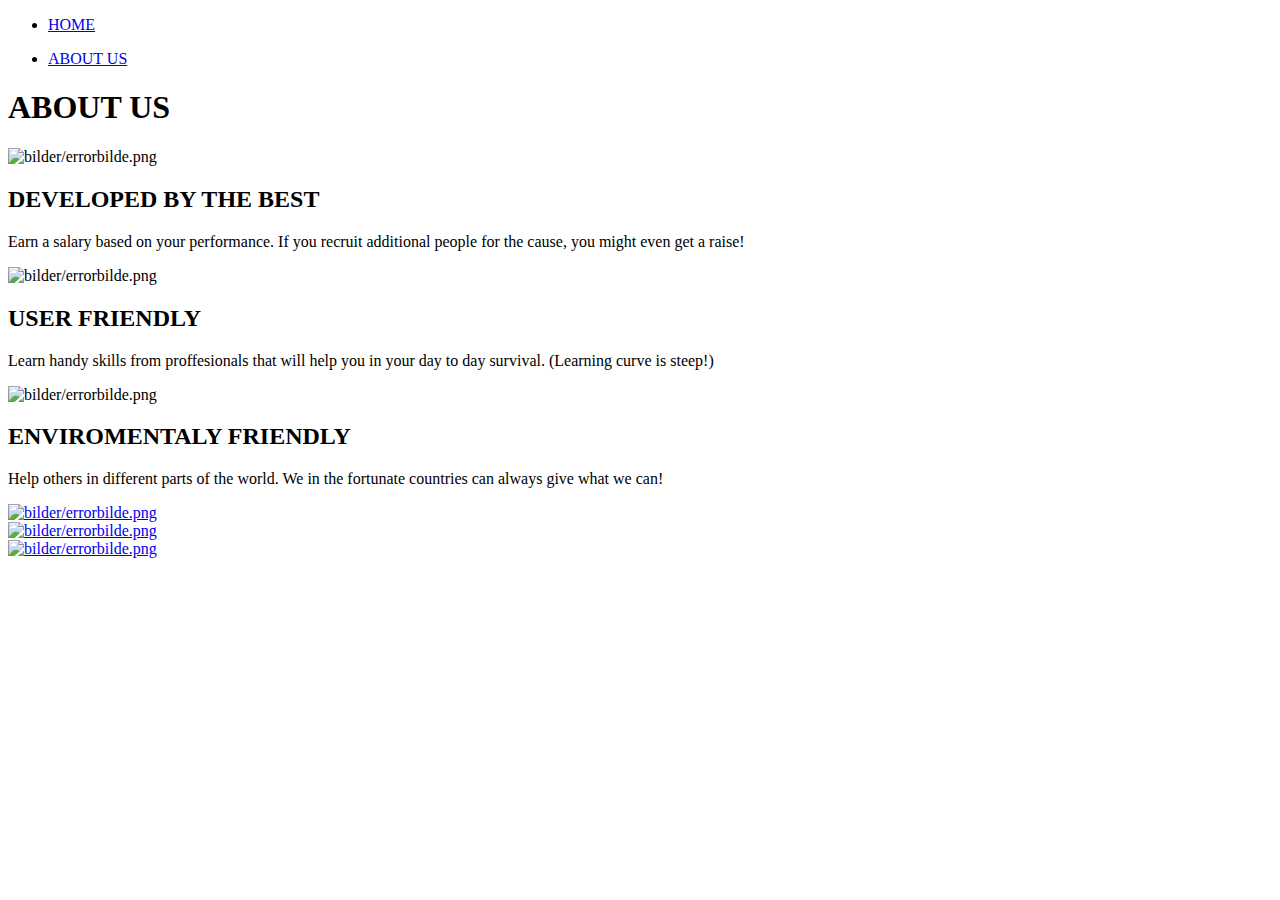
==== aboutus.html @ 19cf385a "A slightly more functioning product" ====
<!DOCTYPE html>
<html lang="en">
<head>
	<title>Kul nettside</title>
	<meta charset="UTF-8">
	<meta name="viewport" content="width=device-width, initial-scale=1.0">
	<meta name="description" content="Progress through connections0">
	<meta name="keywords" content="Humble, stayhungry, gitgud">
	<meta name="author" content="Gruppe 4">
	<link rel="stylesheet" href="style.css">
</head>
<body>
	<main>
		<div class="headermain">
			<nav id="toppNav">
				<ul>
					<li class="headerlinker"><a class="stylelink" href="index.html"><p>HOME</p></a></li>
					<li class="headerlinker"><a class="stylelink" href="aboutus.html"><p>ABOUT US</p></a></li>
				</ul>
			</nav>
		</div>

		<div class="firstheader">
			<div><h1>ABOUT US</h1></div>
		</div>

		<div class="perkhoved">
			<div class="perkparent">
				<div><img class="perkbilde" src="bilder/code.jpg" alt="bilder/errorbilde.png"></div>
				<div class="perkoverskrift"><h2>DEVELOPED BY THE BEST</h2></div>
				<div class="perkttekst"><p>Earn a salary based on your performance. If you recruit additional people for the cause, you might even get a raise!</p></div>
			</div>

			<div class="perkparent">
				<div><img class="perkbilde" src="bilder/user.jpg" alt="bilder/errorbilde.png"></div>
				<div class="perkoverskrift"><h2>USER FRIENDLY</h2></div>
				<div class="perkttekst"><p>Learn handy skills from proffesionals that will help you in your day to day survival. (Learning curve is steep!)</p></div>
			</div>

			<div class="perkparent">
				<div><img class="perkbilde" src="bilder/enviroment.jpg" alt="bilder/errorbilde.png"></div>
				<div class="perkoverskrift"><h2>ENVIROMENTALY FRIENDLY</h2></div>
				<div class="perkttekst"><p>Help others in different parts of the world. We in the fortunate countries can always give what we can!</p></div>
			</div>
		</div>
	</main>
	<footer>
		<div class="footermain">
			<div class="footerparent">
				<li class="footerbilde"><a class="stylelink" href="https://www.facebook.com/"><img class="socialpic" src="bilder/facebook.png" alt="bilder/errorbilde.png"></a></li>
	 			<li class="footerbilde"><a class="stylelink" href="https://www.Twitter.com/"><img class="socialpic" src="bilder/twitter.png" alt="bilder/errorbilde.png"></a></li>
	 			<li class="footerbilde"><a class="stylelink" href="https://www.Instagram.com/"><img class="socialpic" src="bilder/instagram.png" alt="bilder/errorbilde.png"></a></li>
	 		</div>	
		 </div>
	</footer>
</body>
</html>
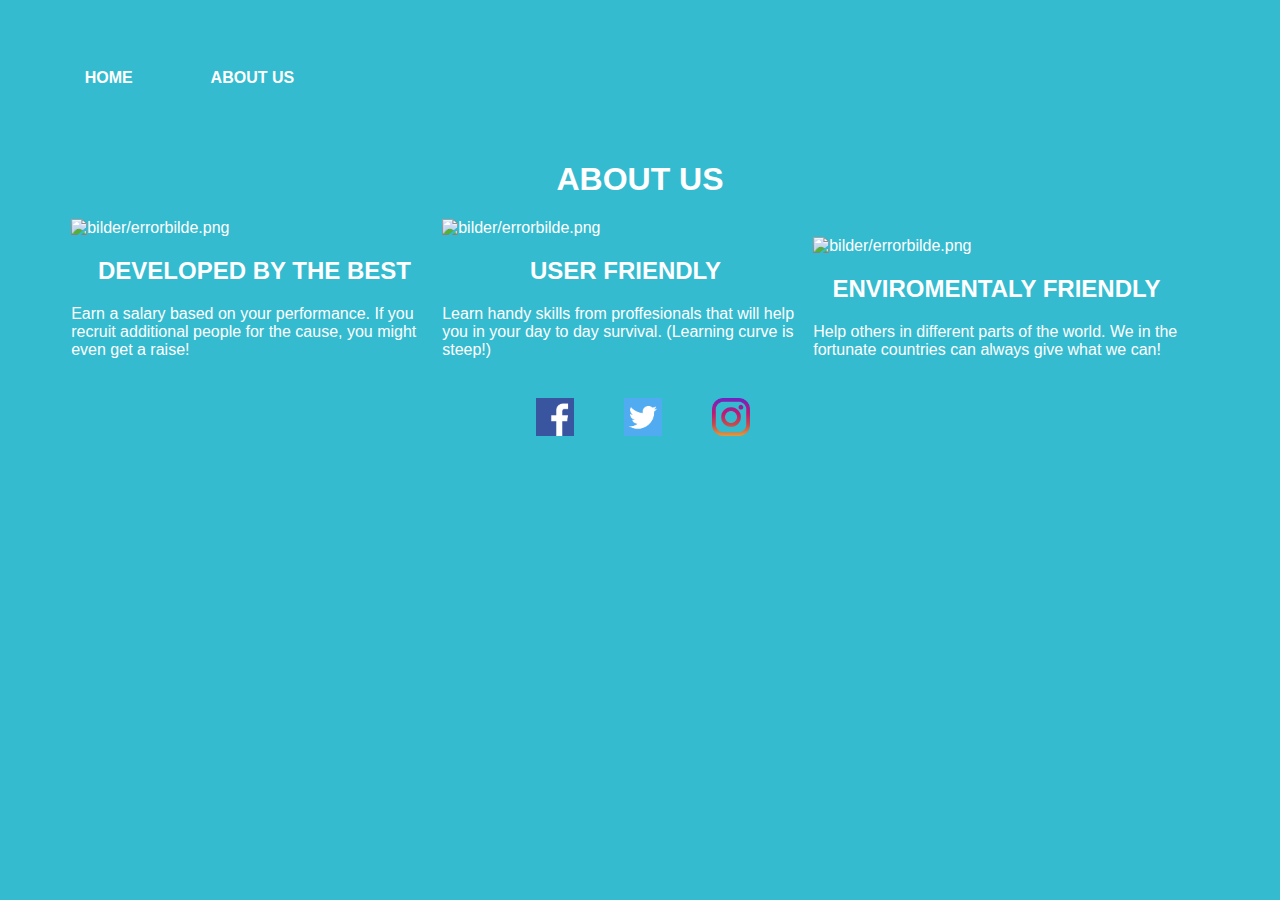
==== commit 3f0696d3: "A slightly more functioning product" ====
--- a/aboutus.html
+++ b/aboutus.html
@@ -7,7 +7,7 @@
 	<meta name="description" content="Progress through connections0">
 	<meta name="keywords" content="Humble, stayhungry, gitgud">
 	<meta name="author" content="Gruppe 4">
-	<link rel="stylesheet" href="style.css">
+	<link rel="stylesheet" href="static/style.css">
 </head>
 <body>
 	<main>
@@ -47,9 +47,9 @@
 	<footer>
 		<div class="footermain">
 			<div class="footerparent">
-				<li class="footerbilde"><a class="stylelink" href="https://www.facebook.com/"><img class="socialpic" src="bilder/facebook.png" alt="bilder/errorbilde.png"></a></li>
-	 			<li class="footerbilde"><a class="stylelink" href="https://www.Twitter.com/"><img class="socialpic" src="bilder/twitter.png" alt="bilder/errorbilde.png"></a></li>
-	 			<li class="footerbilde"><a class="stylelink" href="https://www.Instagram.com/"><img class="socialpic" src="bilder/instagram.png" alt="bilder/errorbilde.png"></a></li>
+				<li class="footerbilde"><a class="stylelink" href="https://www.facebook.com/"><img class="socialpic" src="img/facebook.png" alt="img/errorbilde.png"></a></li>
+	 			<li class="footerbilde"><a class="stylelink" href="https://www.Twitter.com/"><img class="socialpic" src="img/twitter.png" alt="img/errorbilde.png"></a></li>
+	 			<li class="footerbilde"><a class="stylelink" href="https://www.Instagram.com/"><img class="socialpic" src="img/instagram.png" alt="img/errorbilde.png"></a></li>
 	 		</div>	
 		 </div>
 	</footer>
--- a/static/style.css
+++ b/static/style.css
@@ -0,0 +1,109 @@
+* {
+	color: White;
+}
+
+body {
+	background-color: #34bbcf;
+	font-family: Arial, Helvetica, sans-serif;
+}
+
+.headermain {
+	width: 100%;
+}
+
+.toppnav {
+}
+
+.headerlinker {
+  display: inline-block;
+  padding: 3%;
+  text-align: center;
+  font-weight: bold;
+}
+
+.stylelink:link {
+  color: White;
+  background-color: transparent;
+  text-decoration: none;
+}
+
+.stylelink:visited {
+  color: White;
+  background-color: transparent;
+  text-decoration: none;
+}
+
+.stylelink:active {
+  color: White;
+  background-color: transparent;
+  text-decoration: underline;
+}
+
+.firstheader {
+	width: 100%;
+	color: White;
+	text-align: center;
+	font-family: Arial, Helvetica, sans-serif;
+}
+
+.perkhoved {
+	display: inline;
+ 	width: 100%;
+ 	color: White;
+ 	margin-left: 5%;
+}
+
+.perkparent {
+  display: inline-block;
+  width: 29%;
+}
+
+.perkoverskrift {
+	text-align: center;
+}
+
+.perkbilde {
+  max-width: 100%;
+  display: inline;
+  text-align: left;
+}
+
+.perktekst {
+	width: 100%;
+  background-color: White;
+}
+
+.perktekst {
+  width: 100%;
+  background-color: White;
+}
+
+footer {
+	position: relative;
+	justify-content: center;
+ 	align-items: center;
+ 	height: 10%;
+}
+
+.footerparent {
+	margin-left: 40%;
+}
+
+.footerbilde {
+  display: inline-flex;
+  max-width: 5%;
+  padding: 3%;
+}
+
+.socialpic {
+	width: 100%;
+}
+
+.button { /* Green */
+  border: none;
+  color: Black;
+  padding: 15px 32px;
+  text-align: center;
+  text-decoration: none;
+  font-size: 16px;
+}
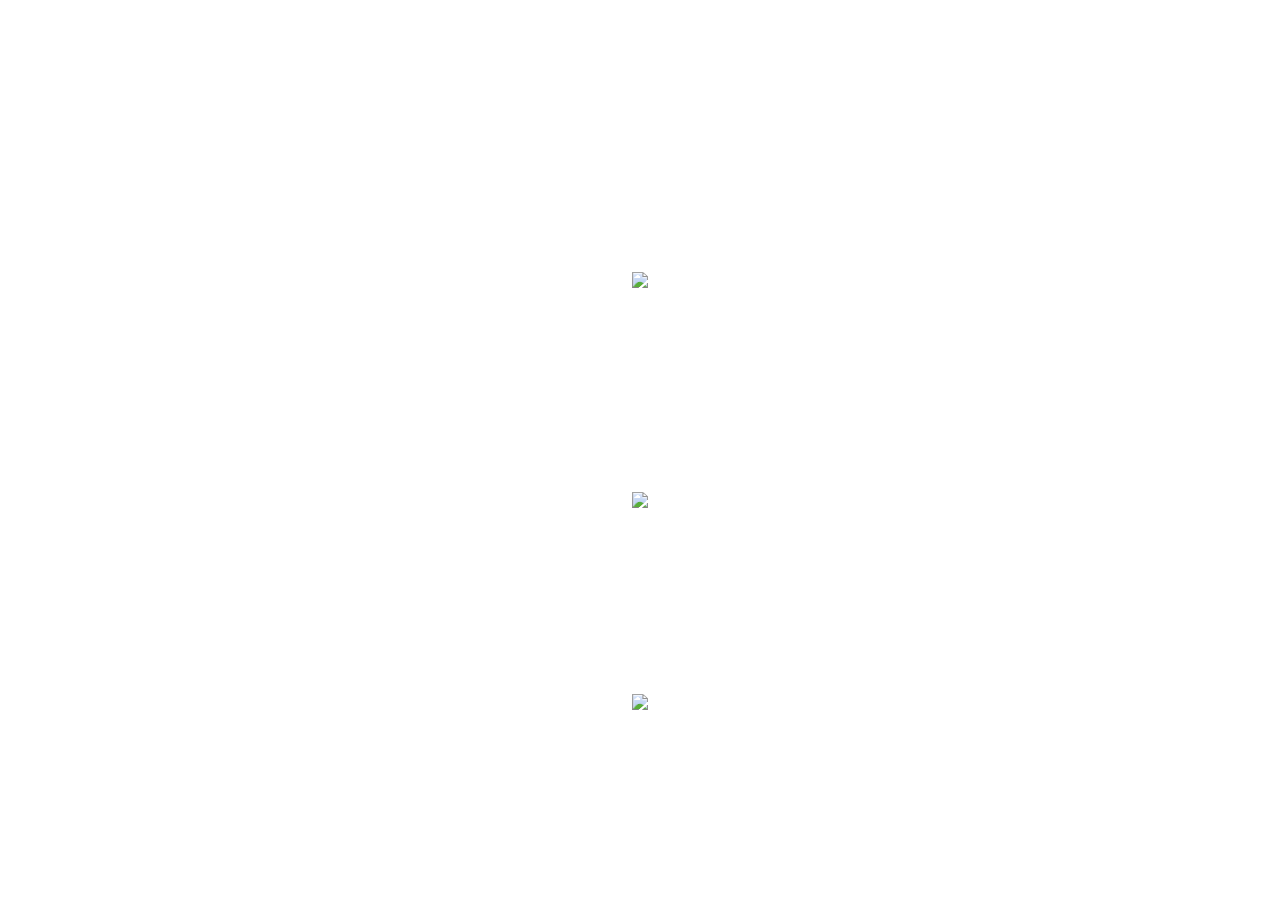
==== commit bd79307a: "HTML og CSS" ====
--- a/aboutus.html
+++ b/aboutus.html
@@ -1,7 +1,7 @@
 <!DOCTYPE html>
 <html lang="en">
 <head>
-	<title>Kul nettside</title>
+	<title>BREISÅS OCR</title>
 	<meta charset="UTF-8">
 	<meta name="viewport" content="width=device-width, initial-scale=1.0">
 	<meta name="description" content="Progress through connections0">
@@ -11,47 +11,43 @@
 </head>
 <body>
 	<main>
-		<div class="headermain">
-			<nav id="toppNav">
-				<ul>
-					<li class="headerlinker"><a class="stylelink" href="index.html"><p>HOME</p></a></li>
-					<li class="headerlinker"><a class="stylelink" href="aboutus.html"><p>ABOUT US</p></a></li>
-				</ul>
-			</nav>
-		</div>
-
-		<div class="firstheader">
-			<div><h1>ABOUT US</h1></div>
-		</div>
-
-		<div class="perkhoved">
-			<div class="perkparent">
-				<div><img class="perkbilde" src="bilder/code.jpg" alt="bilder/errorbilde.png"></div>
-				<div class="perkoverskrift"><h2>DEVELOPED BY THE BEST</h2></div>
-				<div class="perkttekst"><p>Earn a salary based on your performance. If you recruit additional people for the cause, you might even get a raise!</p></div>
+		<div class="bigbrother">
+			<div class="headermain">
+				<nav id="toppNav">
+					<ul>
+						<li class="headerlinker"><a class="stylelink" href="/"><p>HOME</p></a></li>
+						<li class="headerlinker"><a class="stylelink" href="/aboutus"><p>HOW TO USE THE SERVICE</p></a></li>
+					</ul>
+				</nav>
 			</div>
 
-			<div class="perkparent">
-				<div><img class="perkbilde" src="bilder/user.jpg" alt="bilder/errorbilde.png"></div>
-				<div class="perkoverskrift"><h2>USER FRIENDLY</h2></div>
-				<div class="perkttekst"><p>Learn handy skills from proffesionals that will help you in your day to day survival. (Learning curve is steep!)</p></div>
+			<div class="firstheader">
+				<div><h1>HOW TO USE THE SERVICE</h1></div>
 			</div>
 
-			<div class="perkparent">
-				<div><img class="perkbilde" src="bilder/enviroment.jpg" alt="bilder/errorbilde.png"></div>
-				<div class="perkoverskrift"><h2>ENVIROMENTALY FRIENDLY</h2></div>
-				<div class="perkttekst"><p>Help others in different parts of the world. We in the fortunate countries can always give what we can!</p></div>
+			<div class="perkhoved">
+				<div class="perkparent">
+					<div class="perkoverskrift"><h2>UPLOADING YOUR PICTURE</h2></div>
+					<div><img class="perkbilde" src="static/img/illu1.png"></div>
+					<div class="perktekst"><p>THE FIRST STEP IN THE PROCESS OF CONVERTING YOUR PICTURE, IS TO SELECT THE CHOSEN FILE. CLICK THE "VELG FIL" BUTTON TO OPEN FILE DISCOVERY AND SELECT YOUR PICTURE.</p></div>
+				</div>
+				<br>
+				<div class="perkparent">
+					<div class="perkoverskrift"><h2>START THE CONVERSION</h2></div>
+					<div><img class="perkbilde" src="static/img/illu2.png"></div>
+					<div class="perktekst"><p>ONCE YOU HAVE SELECTED YOUR PICTURE, THE NEXT STEP IS TO START THE CONVERSION. CLICK THE "SEND INN" BUTTON TO PROCEED.</p></div>
+				</div>
+				<br>
+				<div class="perkparent">
+					<div class="perkoverskrift"><h2>RETRIEVE THE TEXT</h2></div>
+					<div><img class="perkbilde" src="static/img/illu3.png"></div>
+					<div class="perktekst"><p>ONCE TEXT APPEARS IN THE BOTTOM OF THE INTERFACE YOUR TEXT IS READY. COPY IT AND YOU ARE GOOD TO GO!</p></div>
+				</div>
 			</div>
 		</div>
 	</main>
 	<footer>
-		<div class="footermain">
-			<div class="footerparent">
-				<li class="footerbilde"><a class="stylelink" href="https://www.facebook.com/"><img class="socialpic" src="img/facebook.png" alt="img/errorbilde.png"></a></li>
-	 			<li class="footerbilde"><a class="stylelink" href="https://www.Twitter.com/"><img class="socialpic" src="img/twitter.png" alt="img/errorbilde.png"></a></li>
-	 			<li class="footerbilde"><a class="stylelink" href="https://www.Instagram.com/"><img class="socialpic" src="img/instagram.png" alt="img/errorbilde.png"></a></li>
-	 		</div>	
-		 </div>
+
 	</footer>
 </body>
 </html>--- a/static/style.css
+++ b/static/style.css
@@ -3,15 +3,26 @@
 }
 
 body {
-	background-color: #34bbcf;
 	font-family: Arial, Helvetica, sans-serif;
+	background-image: url(img/bak.jpg);
+	background-size: 100%;
+	background-repeat: repeat;
 }
 
 .headermain {
 	width: 100%;
 }
 
-.toppnav {
+input[type=submit]{
+  color: black;
+}
+
+.bigboi {
+	text-align: center;
+}
+
+.bigbrother {
+
 }
 
 .headerlinker {
@@ -47,15 +58,16 @@
 }
 
 .perkhoved {
-	display: inline;
  	width: 100%;
  	color: White;
- 	margin-left: 5%;
+ 	font-weight: bold;
+ 	margin-left: 0 auto;
+ 	text-align: center;
 }
 
 .perkparent {
-  display: inline-block;
-  width: 29%;
+  text-align: center;
+  position: relative;
 }
 
 .perkoverskrift {
@@ -65,17 +77,13 @@
 .perkbilde {
   max-width: 100%;
   display: inline;
-  text-align: left;
+  border: 5px solid white;
 }
 
 .perktekst {
-	width: 100%;
-  background-color: White;
-}
-
-.perktekst {
-  width: 100%;
-  background-color: White;
+	max-width: 40%;
+  text-align: center;
+  margin-left: 30%;
 }
 
 footer {
